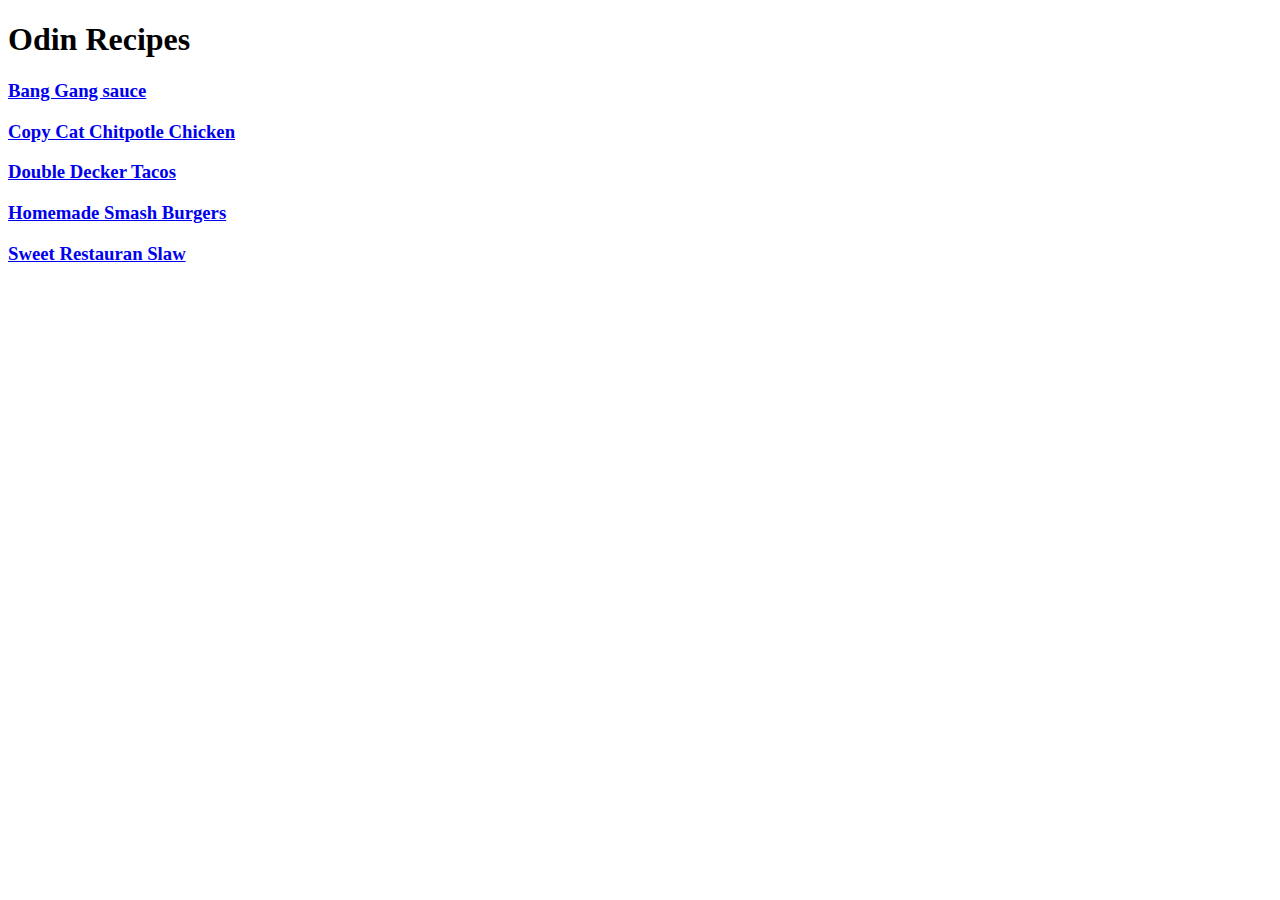
==== index.html @ b9d20e8e "create index file with links to recipes" ====
<!DOCTYPE html>
<html lang="en">
    <head>
        <meta charset="UTF-8">
        <title>Odin Recipes</title>
    </head>
    <body>
        <h1>Odin Recipes</h1>
        <h3><a href="recipes/banggangsauce.html" target="_blank">Bang Gang sauce</a></h3>
        <h3><a href="recipes/copycatchitpotlechicken.html" target="_blank">Copy Cat Chitpotle Chicken</a></h3>
        <h3><a href="recipes/doubledeckertacos.html" target="_blank">Double Decker Tacos</a></h3>
        <h3><a href="recipes/homemadesmashburgers.html" target="_blank">Homemade Smash Burgers</a></h3>
        <h3><a href="recipes/sweetrestaurantslaw.html" target="_blank">Sweet Restauran Slaw</a></h3>
    </body>
</html>
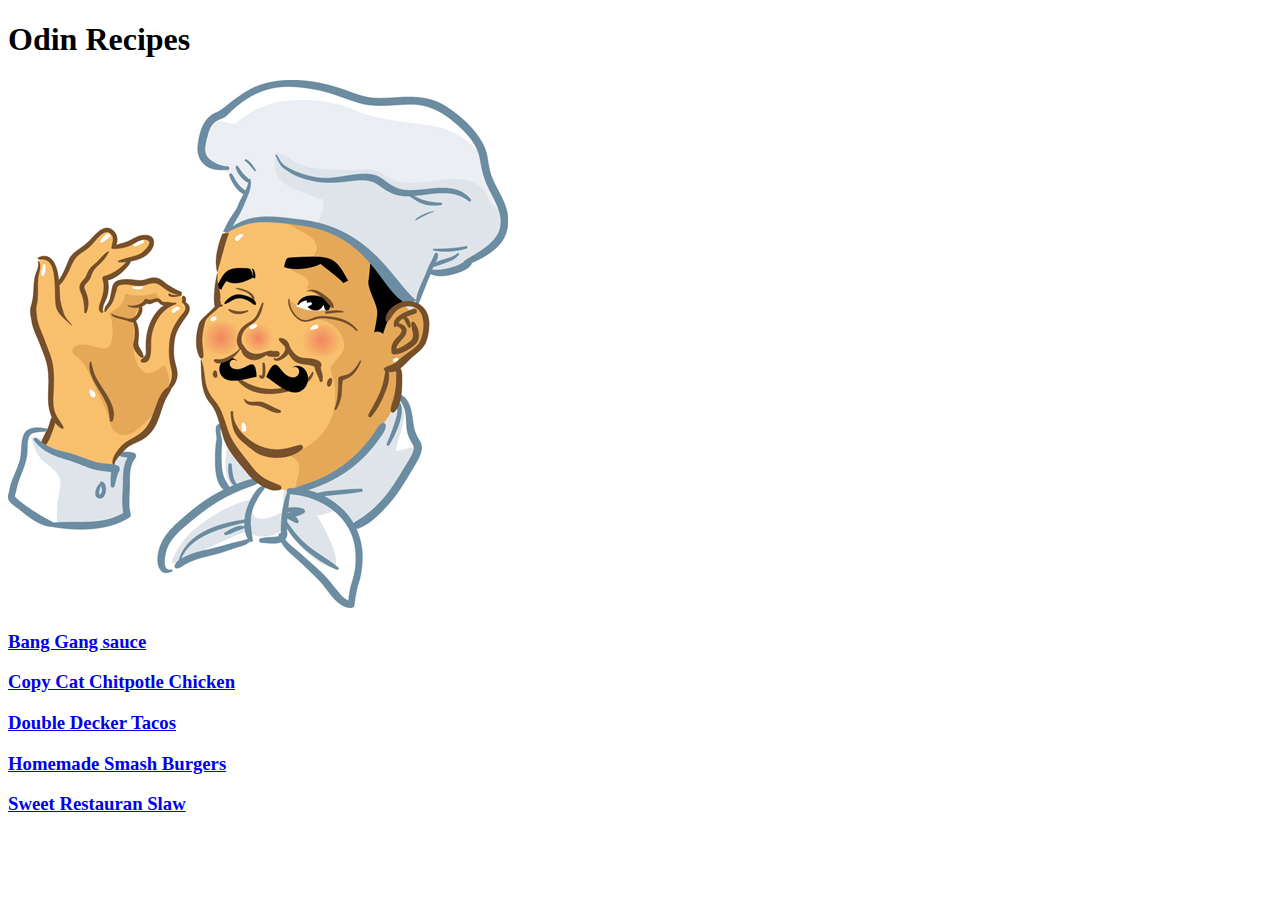
==== commit 2cb771f2: "Add chef photo to index page" ====
--- a/index.html
+++ b/index.html
@@ -6,6 +6,7 @@
     </head>
     <body>
         <h1>Odin Recipes</h1>
+        <img src="images/chef.jpg" alt="chef">
         <h3><a href="recipes/banggangsauce.html" target="_blank">Bang Gang sauce</a></h3>
         <h3><a href="recipes/copycatchitpotlechicken.html" target="_blank">Copy Cat Chitpotle Chicken</a></h3>
         <h3><a href="recipes/doubledeckertacos.html" target="_blank">Double Decker Tacos</a></h3>
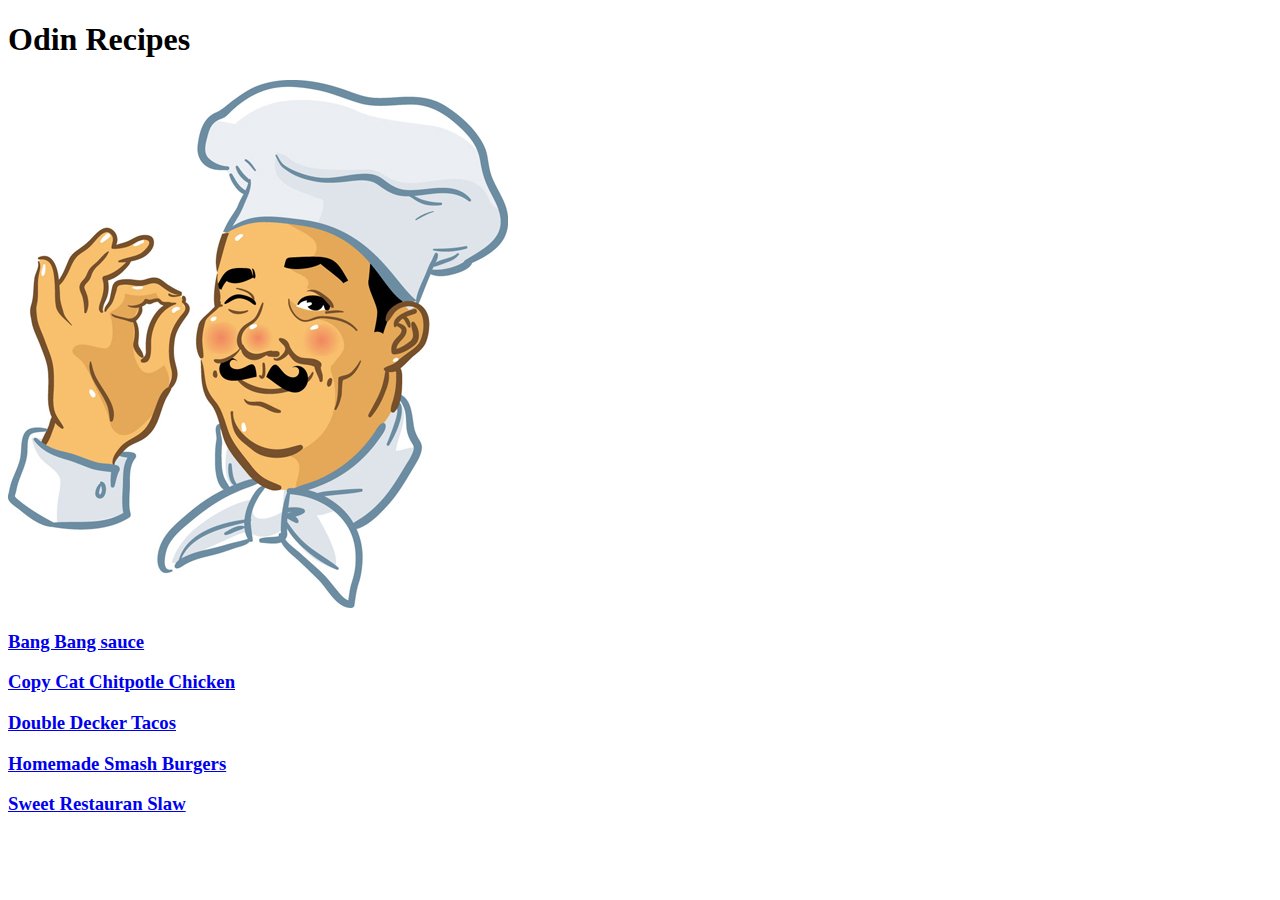
==== commit d76da5c9: "spell check 'bang bang sauce'" ====
--- a/index.html
+++ b/index.html
@@ -7,7 +7,7 @@
     <body>
         <h1>Odin Recipes</h1>
         <img src="images/chef.jpg" alt="chef">
-        <h3><a href="recipes/banggangsauce.html" target="_blank">Bang Gang sauce</a></h3>
+        <h3><a href="recipes/bangbangsauce.html" target="_blank">Bang Bang sauce</a></h3>
         <h3><a href="recipes/copycatchitpotlechicken.html" target="_blank">Copy Cat Chitpotle Chicken</a></h3>
         <h3><a href="recipes/doubledeckertacos.html" target="_blank">Double Decker Tacos</a></h3>
         <h3><a href="recipes/homemadesmashburgers.html" target="_blank">Homemade Smash Burgers</a></h3>
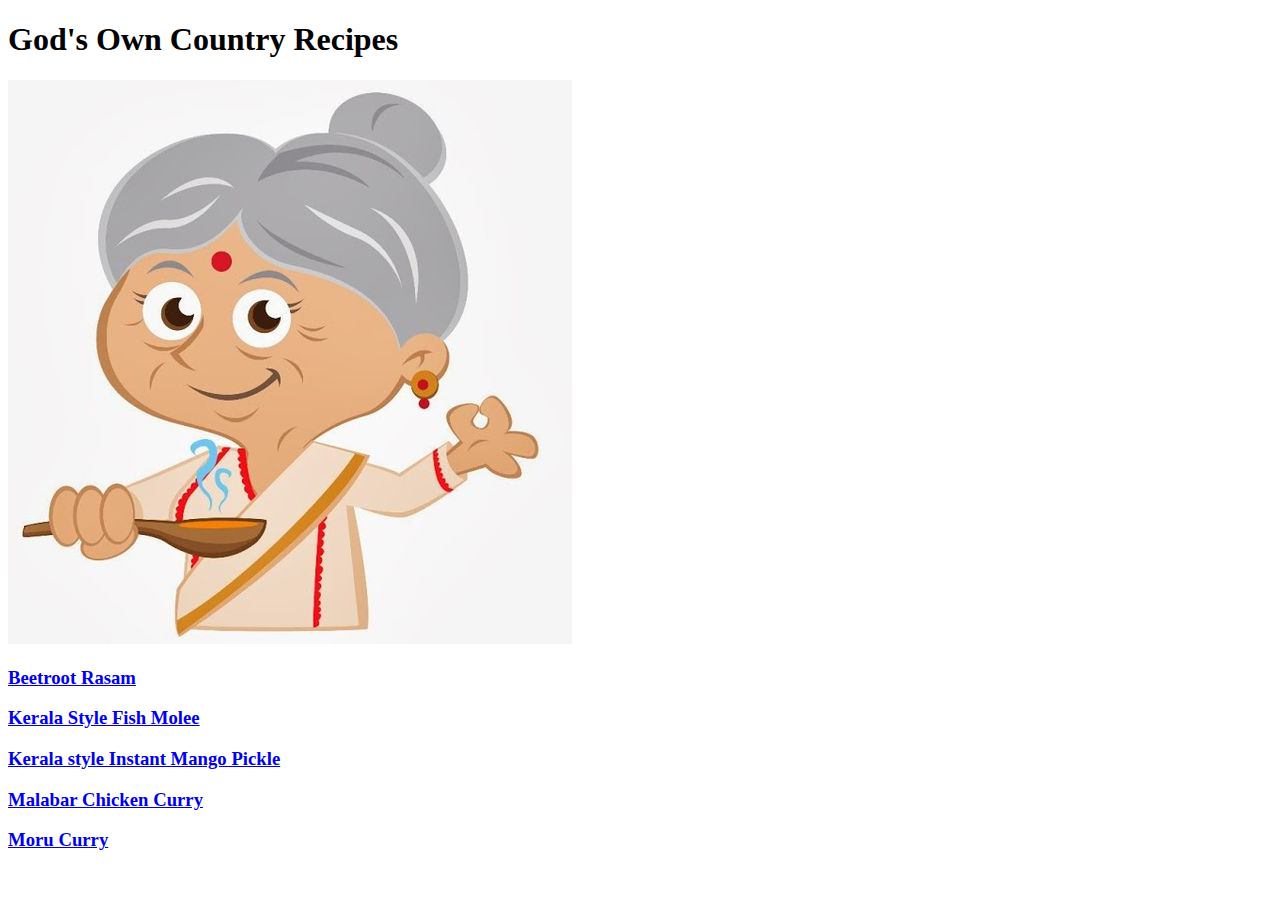
==== commit a566a87c: "website theme pivot to kerala style recipes" ====
--- a/index.html
+++ b/index.html
@@ -2,15 +2,15 @@
 <html lang="en">
     <head>
         <meta charset="UTF-8">
-        <title>Odin Recipes</title>
+        <title>God's Own Country Recipes</title>
     </head>
     <body>
-        <h1>Odin Recipes</h1>
-        <img src="images/chef.jpg" alt="chef">
-        <h3><a href="recipes/bangbangsauce.html" target="_blank">Bang Bang sauce</a></h3>
-        <h3><a href="recipes/copycatchitpotlechicken.html" target="_blank">Copy Cat Chitpotle Chicken</a></h3>
-        <h3><a href="recipes/doubledeckertacos.html" target="_blank">Double Decker Tacos</a></h3>
-        <h3><a href="recipes/homemadesmashburgers.html" target="_blank">Homemade Smash Burgers</a></h3>
-        <h3><a href="recipes/sweetrestaurantslaw.html" target="_blank">Sweet Restauran Slaw</a></h3>
+        <h1>God's Own Country Recipes</h1>
+        <img src="images/grandma.jpg" alt="grandma welcoming">
+        <h3><a href="recipes/beetrootrasam.html" target="_blank">Beetroot Rasam</a></h3>
+        <h3><a href="recipes/keralastylefishmolee.html" target="_blank">Kerala Style Fish Molee</a></h3>
+        <h3><a href="recipes/keralastyleinstantmangopickle.html" target="_blank">Kerala style Instant Mango Pickle</a></h3>
+        <h3><a href="recipes/malabarchickencurry.html" target="_blank">Malabar Chicken Curry</a></h3>
+        <h3><a href="recipes/morucurry.html" target="_blank">Moru Curry</a></h3>
     </body>
 </html>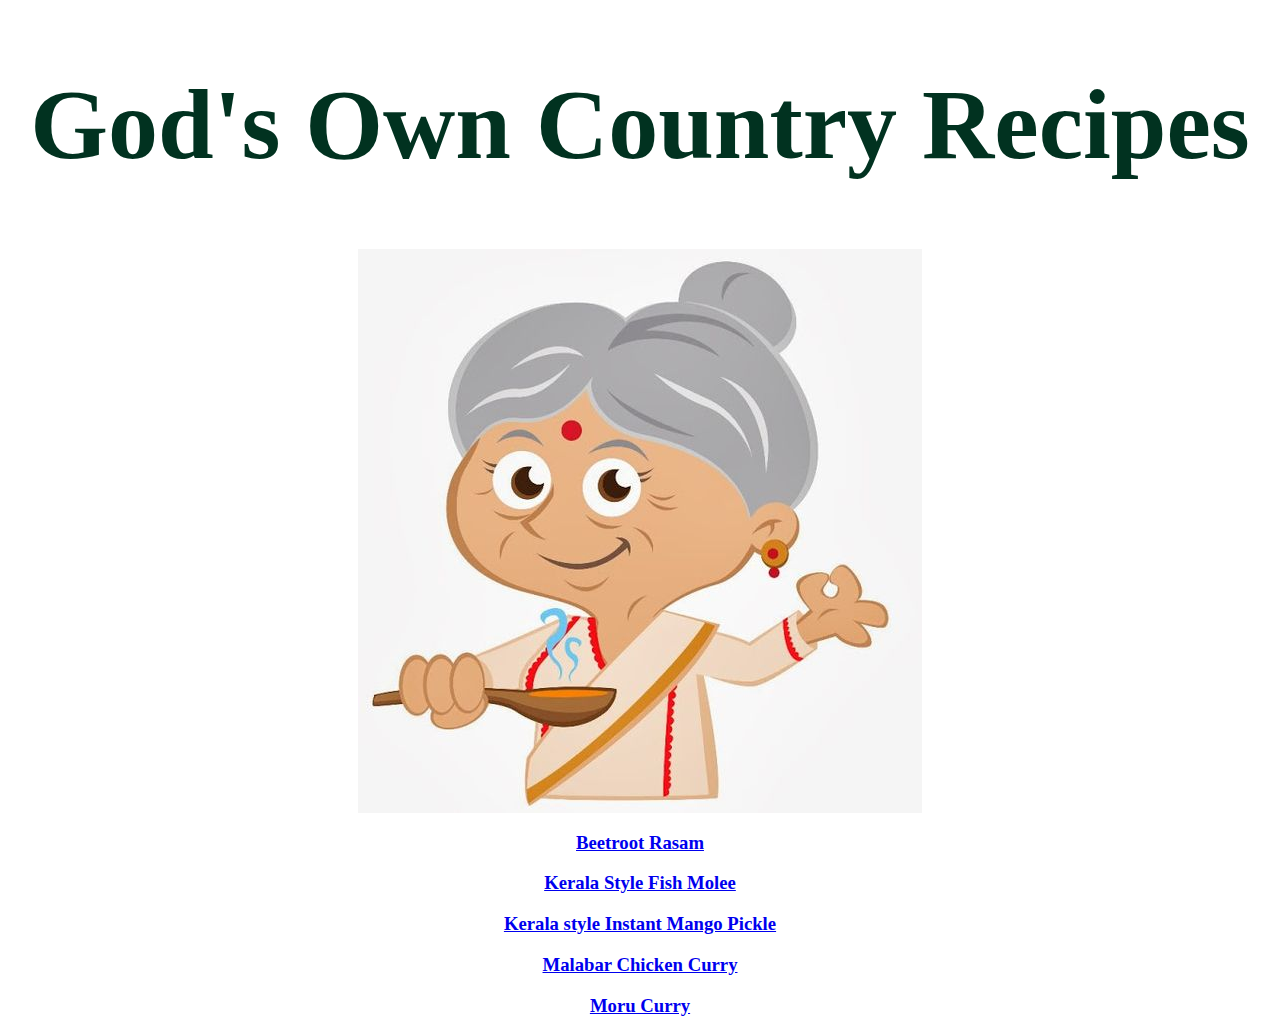
==== commit a661168d: "align everything to the center" ====
--- a/index.html
+++ b/index.html
@@ -3,6 +3,7 @@
     <head>
         <meta charset="UTF-8">
         <title>God's Own Country Recipes</title>
+        <link rel="stylesheet" href="style.css"/>
     </head>
     <body>
         <h1>God's Own Country Recipes</h1>
--- a/style.css
+++ b/style.css
@@ -0,0 +1,16 @@
+h1{
+    color: rgb(1, 50, 32);
+    font-size: 100px;
+    text-align: center;
+}
+
+img{
+    display: block;
+    margin-left: auto;
+    margin-right: auto;
+}
+
+h3{
+    
+    text-align: center;
+}